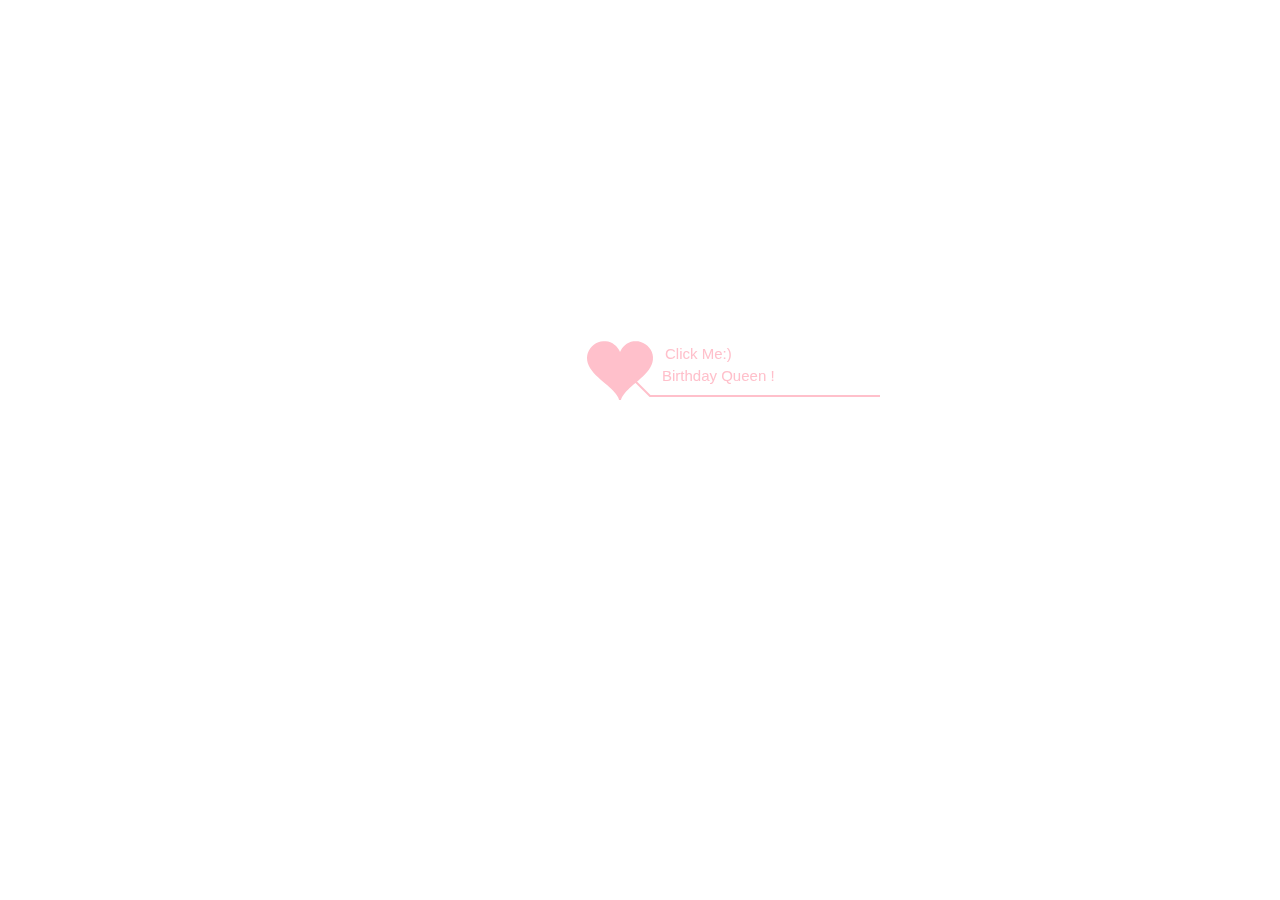
==== index.html @ 8efe5637 "Update index.html" ====
﻿<!DOCTYPE html PUBLIC "-//W3C//DTD XHTML 1.0 Strict//EN" "http://www.w3.org/TR/xhtml1/DTD/xhtml1-strict.dtd">
<html xml:lang="en" xmlns="http://www.w3.org/1999/xhtml"><head><meta http-equiv="Content-Type" content="text/html; charset=UTF-8">
        17<title>Nishuuuuuu❤️❤️❤️</title>	    
        <link type="text/css" rel="stylesheet" href="file/index.css">
        <link rel="icon" href="Assets/love.png" type="image/x-iocn" />
		<script type="text/javascript" src="file/jquery.min.js"></script>
		<script type="text/javascript" src="file/jscex.min.js"></script>
		<script type="text/javascript" src="file/jscex-parser.js"></script>
		<script type="text/javascript" src="file/jscex-jit.js"></script>
		<script type="text/javascript" src="file/jscex-builderbase.min.js"></script>
		<script type="text/javascript" src="file/jscex-async.min.js"></script>
		<script type="text/javascript" src="file/jscex-async-powerpack.min.js"></script>
		<script type="text/javascript" src="file/functions.js" charset="utf-8"></script>
		<script type="text/javascript" src="file/love.js" charset="utf-8"></script>
        <script>
            function playAudio() {
                var audio = document.getElementById("myAudio");
                audio.play();
            }
        </script>
	    <style type="text/css">
        </style>
</head>
    <body>
        <div id="main">
            <div id="error">，<a href="http://www.google.cn/chrome/intl/zh-CN/landing_chrome.html?hl=zh-CN&brand=CHMI">Chrome</a>(<a href="http://firefox.com.cn/download/">Firefox</a>)</div>
            <audio autoplay="autoplay" height="100" width="100" id = "myAudio">
                    <source src="Assets/aud.mp3" type="audio/mp3" />
                    <embed height="100" width="100" src="Assets/aud.mp3" />
            </audio>
            <div id="wrap">
                <div id="text">
                    <div id="code">
                      <span class="say"> HEY GORGEOUS👋  </span><br>
                      <span class="say">IT'S MY DAY💕 </span><br>             
                      <span class="say">I'LL GIVE YOU</span><br>
                      <span class="say">ALL THE LOVE🥰</span><br>
                      <span class="say">THAT ONE CAN💕</span><br>
                      <span class="say">CAN YOU GIVE  </span><br>
                      <span class="say">ME A CHANCE ? </span><br>
                      <span class="say">- - Your LOVE💕 </span><br>
                      <span class="say"><a href="index1.html">You know, How beautiful you are ? Click on me❤️</a> </span><br>
                      <span class="say"><span class="space"></span></span>
                       </font>
                          <br />
                          <br />
                      </p>
                    </div>
                  </div>

                  <div id = "message-box"></div>
                <div id="clock-box">
                    <span class="STYLE1"></span><font color="#33CC00"></font>
<span class="STYLE1"></span>
                  <div id="clock"></div>
              </div>
                <canvas id="canvas" width="1100" height="680"></canvas>
            </div>
            
        </div>
    
    <script>
    </script>

    <script>
    (function(){
        var canvas = $('#canvas');
		
        if (!canvas[0].getContext) {
            $("#error").show();
            return false;        }

        var width = canvas.width();
        var height = canvas.height();        
        canvas.attr("width", width);
        canvas.attr("height", height);
        var opts = {
            seed: {
                x: width / 2 - 20,
                color: "rgb(190, 26, 37)",
                scale: 2
            },
            branch: [
                [535, 680, 570, 250, 500, 200, 30, 100, [
                    [540, 500, 455, 417, 340, 400, 13, 100, [
                        [450, 435, 434, 430, 394, 395, 2, 40]
                    ]],
                    [550, 445, 600, 356, 680, 345, 12, 100, [
                        [578, 400, 648, 409, 661, 426, 3, 80]
                    ]],
                    [539, 281, 537, 248, 534, 217, 3, 40],
                    [546, 397, 413, 247, 328, 244, 9, 80, [
                        [427, 286, 383, 253, 371, 205, 2, 40],
                        [498, 345, 435, 315, 395, 330, 4, 60]
                    ]],
                    [546, 357, 608, 252, 678, 221, 6, 100, [
                        [590, 293, 646, 277, 648, 271, 2, 80]
                    ]]
                ]] 
            ],
            bloom: {
                num: 700,
                width: 1080,
                height: 650,
            },
            footer: {
                width: 1200,
                height: 5,
                speed: 10,
            }
        }

        var tree = new Tree(canvas[0], width, height, opts);
        var seed = tree.seed;
        var foot = tree.footer;
        var hold = 1;

        canvas.click(function(e) {
            playAudio();
            console.log("Helloworld!");
            var offset = canvas.offset(), x, y;
            x = e.pageX - offset.left;
            y = e.pageY - offset.top;
            if (seed.hover(x, y)) {
                hold = 0; 
                canvas.unbind("click");
                canvas.unbind("mousemove");
                canvas.removeClass('hand');
            }
        }).mousemove(function(e){
            var offset = canvas.offset(), x, y;
            x = e.pageX - offset.left;
            y = e.pageY - offset.top;
            canvas.toggleClass('hand', seed.hover(x, y));
        });
        
        

        var seedAnimate = eval(Jscex.compile("async", function () {
            seed.draw();
            while (hold) {
                $await(Jscex.Async.sleep(10));
            }
            while (seed.canScale()) {
                seed.scale(0.95);
                $await(Jscex.Async.sleep(10));
            }
            while (seed.canMove()) {
                seed.move(0, 2);
                foot.draw();
                $await(Jscex.Async.sleep(10));
            }
        }));

        var growAnimate = eval(Jscex.compile("async", function () {
            do {
    	        tree.grow();
                $await(Jscex.Async.sleep(10));
            } while (tree.canGrow());
        }));

        var flowAnimate = eval(Jscex.compile("async", function () {
            do {
    	        tree.flower(2);
                $await(Jscex.Async.sleep(10));
            } while (tree.canFlower());
        }));

        var moveAnimate = eval(Jscex.compile("async", function () {
            tree.snapshot("p1", 240, 0, 610, 680);
            while (tree.move("p1", 500, 0)) {
                foot.draw();
                $await(Jscex.Async.sleep(10));
            }
            foot.draw();
            tree.snapshot("p2", 500, 0, 610, 680);

            //canvas.parent().css("background", "url(" + tree.toDataURL("Assets/img3.jpg") + ")");
	canvas.parent().css("background-image", "url(" + canvas[0].toDataURL("Assets/img3.jpg") + ")");

            canvas.css("background", "#ffe");
            $await(Jscex.Async.sleep(300));
            canvas.css("background", "none");
        }));

        var jumpAnimate = eval(Jscex.compile("async", function () {
            var ctx = tree.ctx;
            while (true) {
                tree.ctx.clearRect(0, 0, width, height);
                tree.jump();
                foot.draw();
                $await(Jscex.Async.sleep(25));
            }
        }));

        var textAnimate = eval(Jscex.compile("async", function () {
		    var together = new Date();
		    together.setFullYear(2001, 19, 7); 			//时间年月日
		    together.setHours(20);						//小时	
		    together.setMinutes(0);					//分钟
		    together.setSeconds(0);					//秒前一位
		    together.setMilliseconds(2);				//秒第二位

		    $("#code").show().typewriter();
            $("#clock-box").fadeIn(500);
            while (true) {
                timeElapse(together);
                $await(Jscex.Async.sleep(1000));
            }
        }));

        var runAsync = eval(Jscex.compile("async", function () {
            $await(seedAnimate());
            $await(growAnimate());
            $await(flowAnimate());
            $await(moveAnimate());

            textAnimate().start();

            $await(jumpAnimate());
        }));

        runAsync().start();
    })();
    </script></body></html>
---- file/index.css ----
body {
    margin: 0;
    padding: 0;
    background-image: url("Assets/img3.jpg");
    background-size: cover;
    background-repeat: no-repeat;
    font-size: 14px;
    font-family: sans-serif;
    color: white;
    overflow: auto;
  }
  a {
    color: white;
    font-size: 14px;
  }
  #main {
    width: 100%;
  }
  #wrap {
    position: relative;
    margin: 0 auto;
    width: 1100px;
    height: 680px;
    margin-top: 10px;
  }
  #text {
    width: 272px;
    height: 560px;
    left: 188px;
    top: 80px;
    position: absolute;
  }
  #code {
    display: none;
    color: rgb(196, 255, 255);
    font-size: 16px;
    margin-top: 70px;
    line-height: 25px;
    font-size: larger;
    font-weight: bolder;
  }
  #clock-box {
    position: absolute;
    left: 60px;
    top: 550px;
    font-size: 28px;
    display: none;
  }
  #clock-box a {
    font-size: 28px;
    text-decoration: none;
  }
  #clock {
    margin-left: 48px;
  }
  #clock .digit {
    font-size: 64px;
  }
  #canvas {
    margin: 0 auto;
    width: 1100px;
    height: 680px;
  }
  #error {
    margin: 0 auto;
    text-align: center;
    margin-top: 60px;
    display: none;
  }
  .hand {
    cursor: pointer;
  }
  .say {
    margin-left: 5px;
  }
  .space {
    margin-right: 150px;
  }
  
  #message-box{
    position: absolute;
    margin-top:450px;
    font-size: 25px;
    font-family: monospace;
  
  }
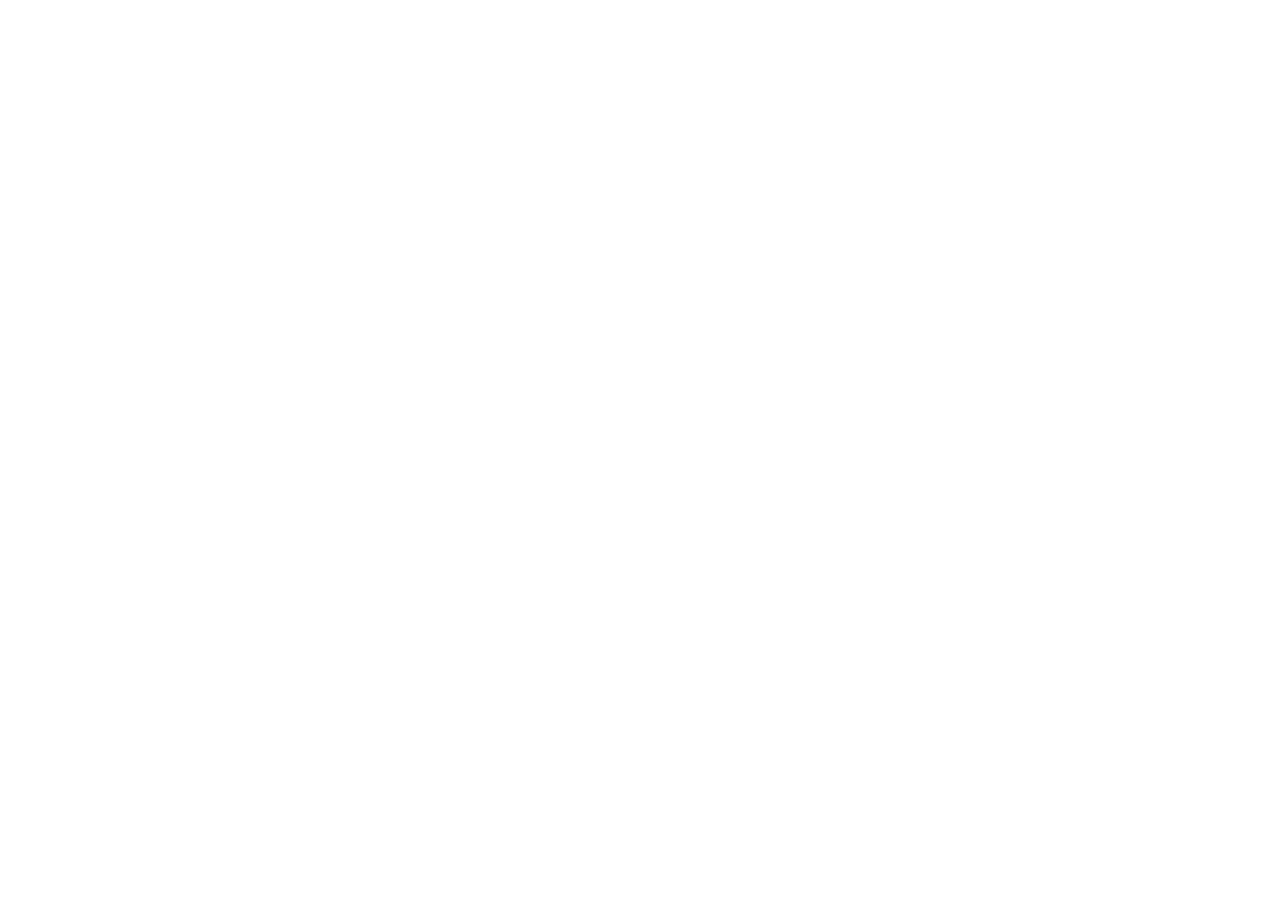
==== commit 54d9b97d: "Update index.html" ====
--- a/index.html
+++ b/index.html
@@ -175,8 +175,10 @@
             foot.draw();
             tree.snapshot("p2", 500, 0, 610, 680);
 
-            //canvas.parent().css("background", "url(" + tree.toDataURL("Assets/img3.jpg") + ")");
-	canvas.parent().css("background-image", "url(" + canvas[0].toDataURL("Assets/img3.jpg") + ")");
+            canvas.parent().css("background-image", "url(" + tree.toDataURL(r"Assets/img3.jpg") + ")");
+	// var dataURL = canvas[0].toDataURL("Assets/img3.jpg"); // Correctly generate the data URL
+ //                console.log(dataURL); // Log the data URL to ensure it's correctly generated
+ //                canvas.parent().css("background-image", "url(" + tree.toDataURL("Assets/img3.jpg") + ")"); 
 
             canvas.css("background", "#ffe");
             $await(Jscex.Async.sleep(300));
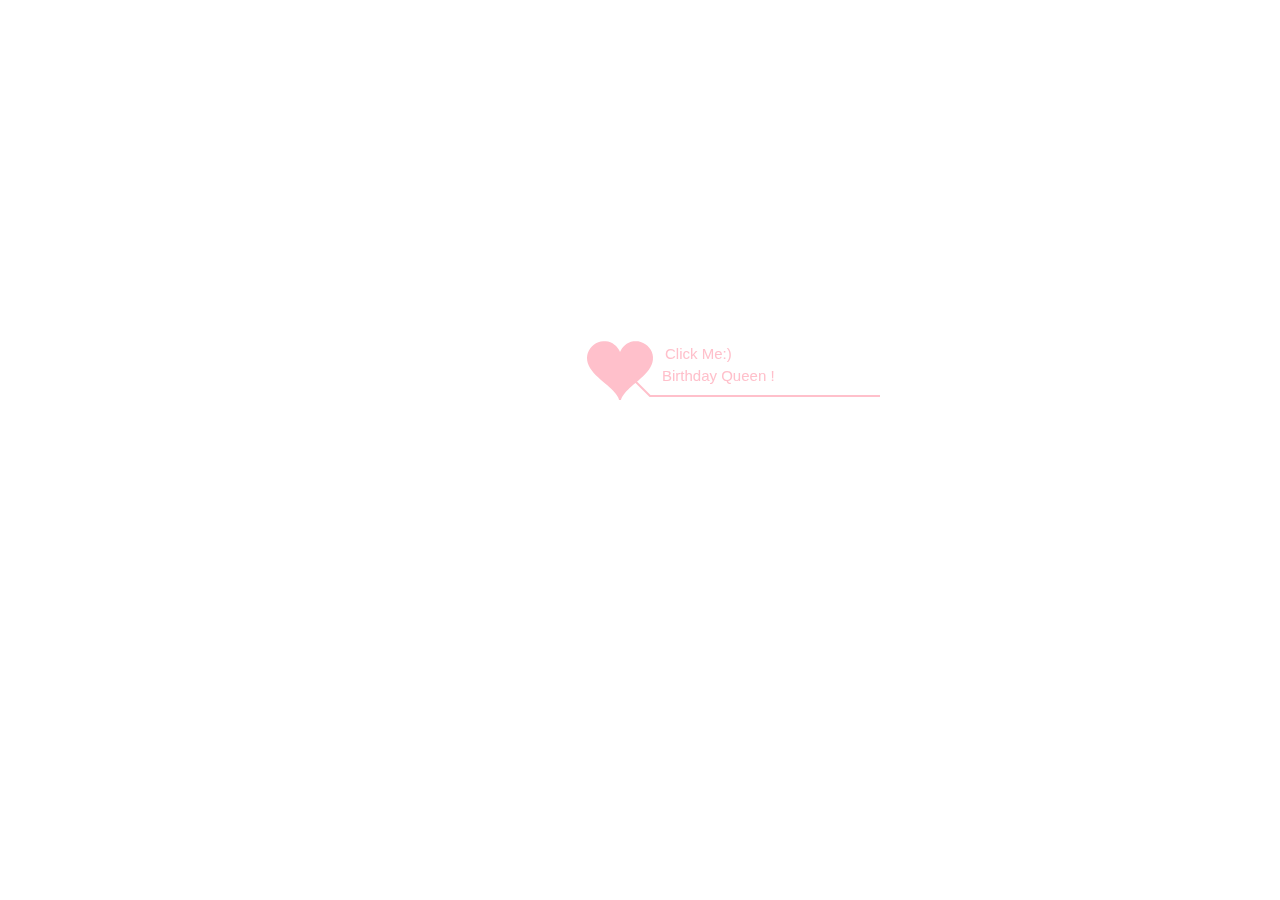
==== commit ecd40a6e: "Update index.html" ====
--- a/index.html
+++ b/index.html
@@ -175,7 +175,7 @@
             foot.draw();
             tree.snapshot("p2", 500, 0, 610, 680);
 
-            canvas.parent().css("background-image", "url(" + tree.toDataURL(r"Assets/img3.jpg") + ")");
+            canvas.parent().css("background-image", "url(" + tree.toDataURL('Assets/img3.jpg') + ")");
 	// var dataURL = canvas[0].toDataURL("Assets/img3.jpg"); // Correctly generate the data URL
  //                console.log(dataURL); // Log the data URL to ensure it's correctly generated
  //                canvas.parent().css("background-image", "url(" + tree.toDataURL("Assets/img3.jpg") + ")"); 
